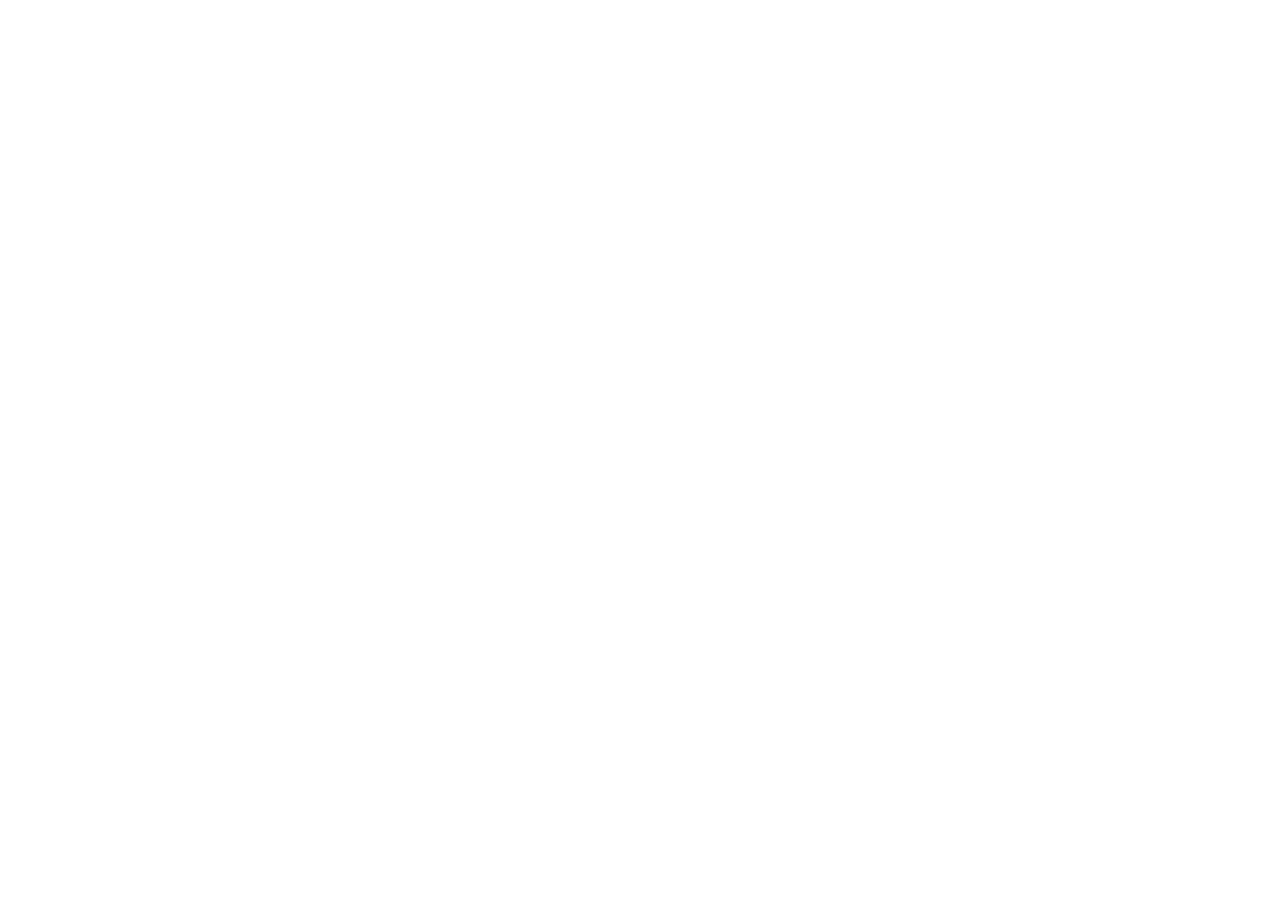
==== index.html @ 11925e5d "this is Angela yU's tutorial file" ====
<!DOCTYPE html>
<html lang="en">
<head>
    <meta charset="UTF-8">
    <meta http-equiv="X-UA-Compatible" content="IE=edge">
    <meta name="viewport" content="width=device-width, initial-scale=1.0">
    <title>Angela Yu</title>

    
</head>
    <body>
        
    </body>
</html>
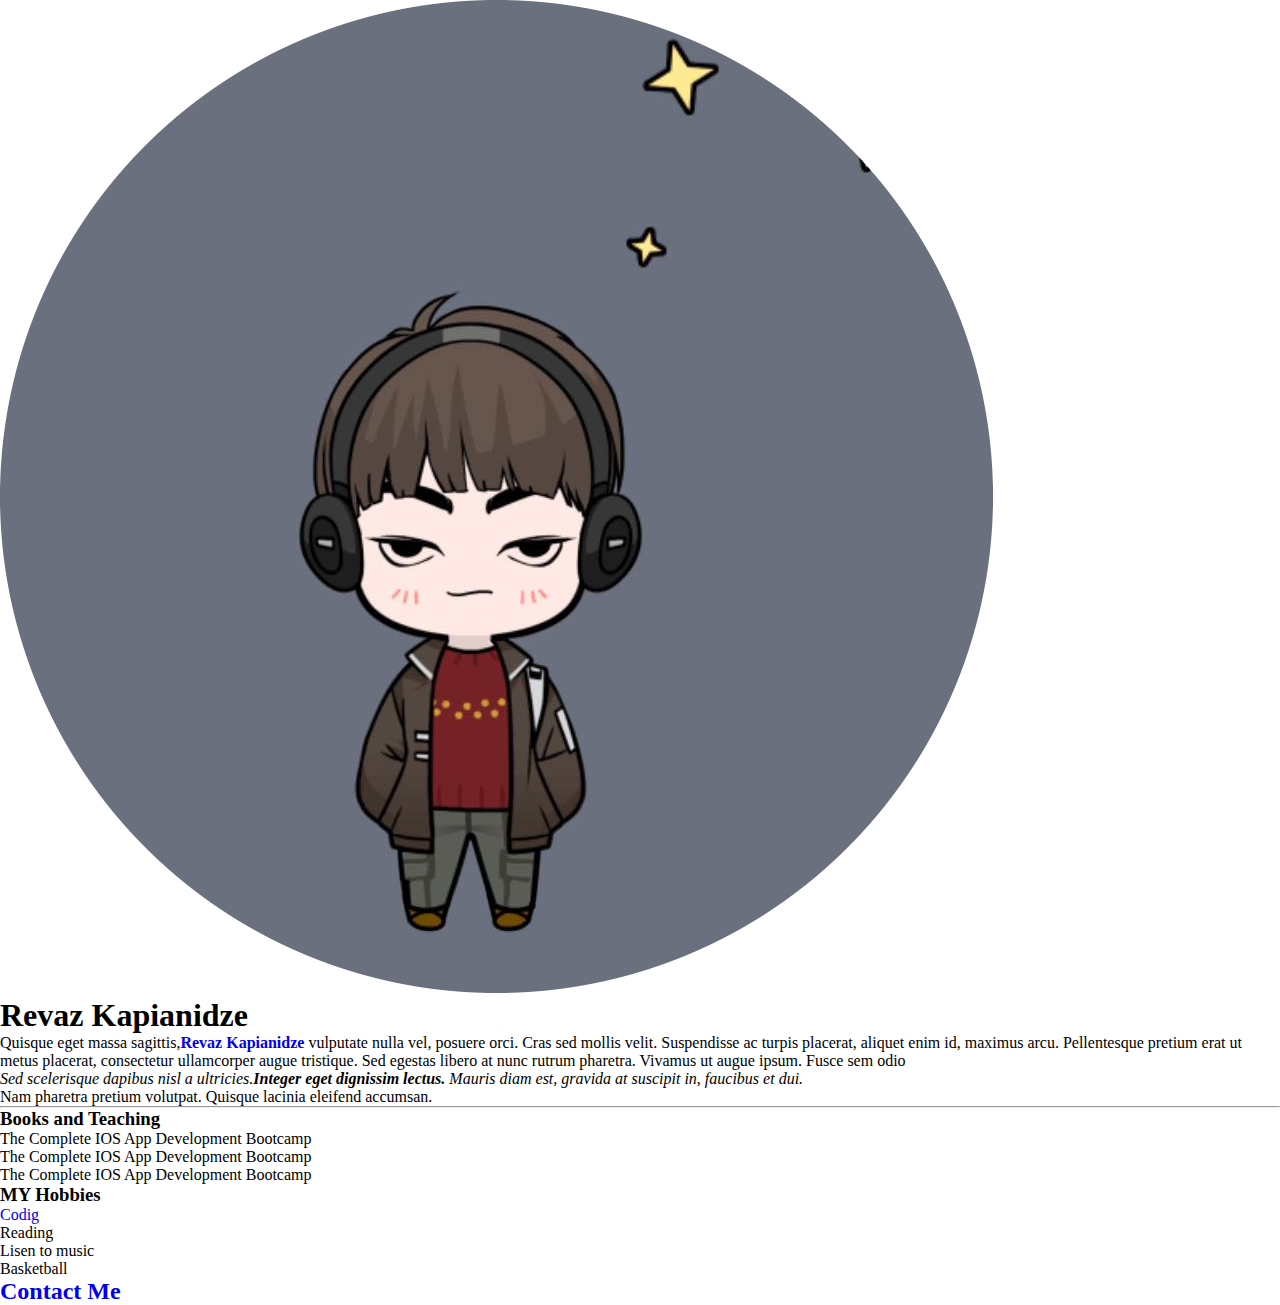
==== commit 7394a98b: "I'm dane section 2" ====
--- a/index.html
+++ b/index.html
@@ -2,13 +2,31 @@
 <html lang="en">
 <head>
     <meta charset="UTF-8">
-    <meta http-equiv="X-UA-Compatible" content="IE=edge">
-    <meta name="viewport" content="width=device-width, initial-scale=1.0">
-    <title>Angela Yu</title>
 
+    <title>😊Revaz Kapianidze Website</title>
+    <link rel="stylesheet" href="./style.css">
     
 </head>
     <body>
-        
+        <img src="./me-modified.png" alt="photo"/>
+        <h1>Revaz Kapianidze</h1>
+        <p>Quisque eget massa sagittis,<a href="https://www.linkedin.com/in/revaz-kapianidze-3269a3225/" target="_blank"><strong>Revaz Kapianidze</strong></a> vulputate nulla vel, posuere orci. Cras sed mollis velit. Suspendisse ac turpis placerat, aliquet enim id, maximus arcu. Pellentesque pretium erat ut metus placerat, consectetur ullamcorper augue tristique. Sed egestas libero at nunc rutrum pharetra. Vivamus ut augue ipsum. Fusce sem odio</p>
+        <p><em>Sed scelerisque dapibus nisl a ultricies.<strong>Integer eget dignissim lectus.</strong> Mauris diam est, gravida at suscipit in, faucibus et dui.</em></p>
+        <p>Nam pharetra pretium volutpat. Quisque lacinia eleifend accumsan.</p>
+        <hr>
+        <h3>Books and Teaching</h3>
+        <ul>
+            <li>The Complete IOS App Development Bootcamp</li>
+            <li>The Complete IOS App Development Bootcamp</li>
+            <li>The Complete IOS App Development Bootcamp</li>
+        </ul>
+        <h3>MY Hobbies</h3>
+        <ol>
+            <li><a href="./coding.html">Codig</a></li>
+            <li>Reading</li>
+            <li>Lisen to music</li>
+            <li>Basketball</li>
+        </ol>
+        <a href="./contact-me.html"><h2>Contact Me</h2></a>
     </body>
 </html>--- a/style.css
+++ b/style.css
@@ -0,0 +1,7 @@
+*{
+    margin: 0;
+    padding: 0;
+}
+a {
+    text-decoration: none;
+}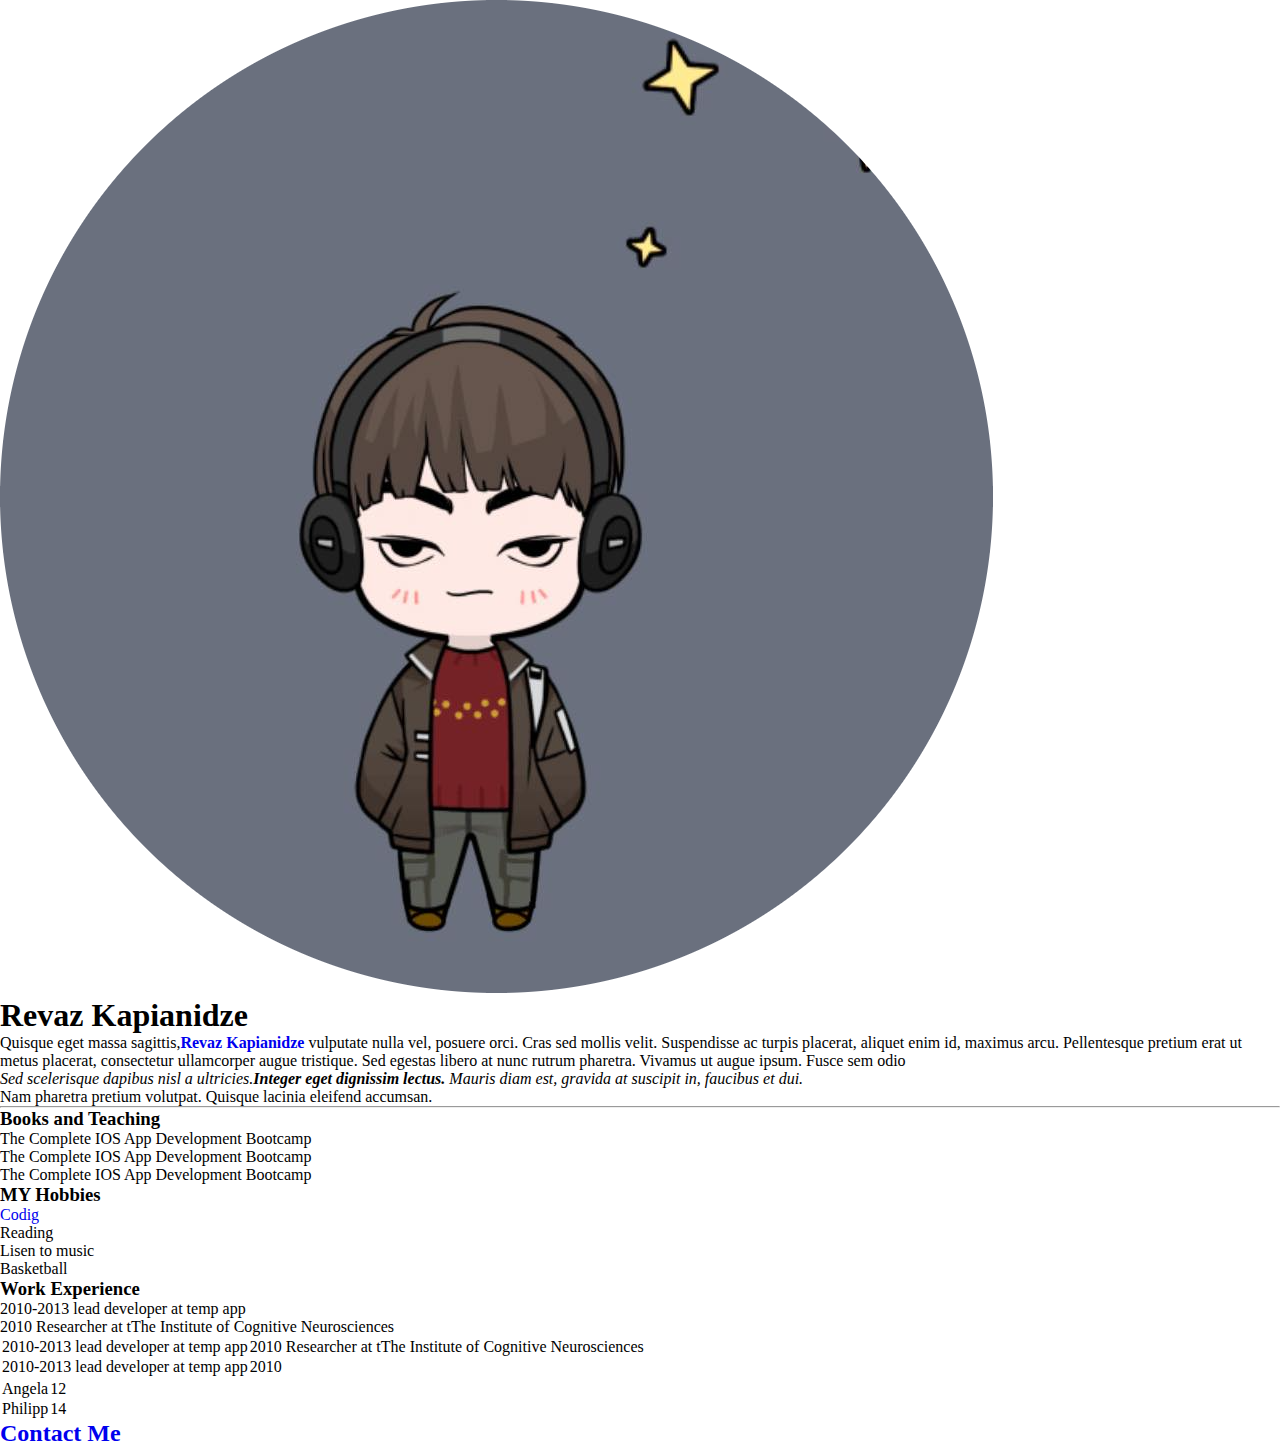
==== commit de433cdb: "I'm done 3 section" ====
--- a/index.html
+++ b/index.html
@@ -27,6 +27,32 @@
             <li>Lisen to music</li>
             <li>Basketball</li>
         </ol>
+        <h3>Work Experience</h3>
+        <p>2010-2013 lead developer at temp app</p>
+        <p>2010 Researcher at tThe Institute of Cognitive Neurosciences </p>
+
+        <table>
+            <tr>
+                <td>2010-2013 lead developer at temp app</td>
+                <td>2010 Researcher at tThe Institute of Cognitive Neurosciences</td>
+            </tr>
+            <tr>
+                <td>2010-2013 lead developer at temp app</td>
+                <td>2010 </td>
+            </tr>
+        </table>
+
+        <table>
+            <tr>
+                <td>Angela</td>
+                <td>12</td>
+            </tr>
+            <tr>
+                <td>Philipp</td>
+                <td>14</td>
+            </tr>
+        </table>
+
         <a href="./contact-me.html"><h2>Contact Me</h2></a>
     </body>
 </html>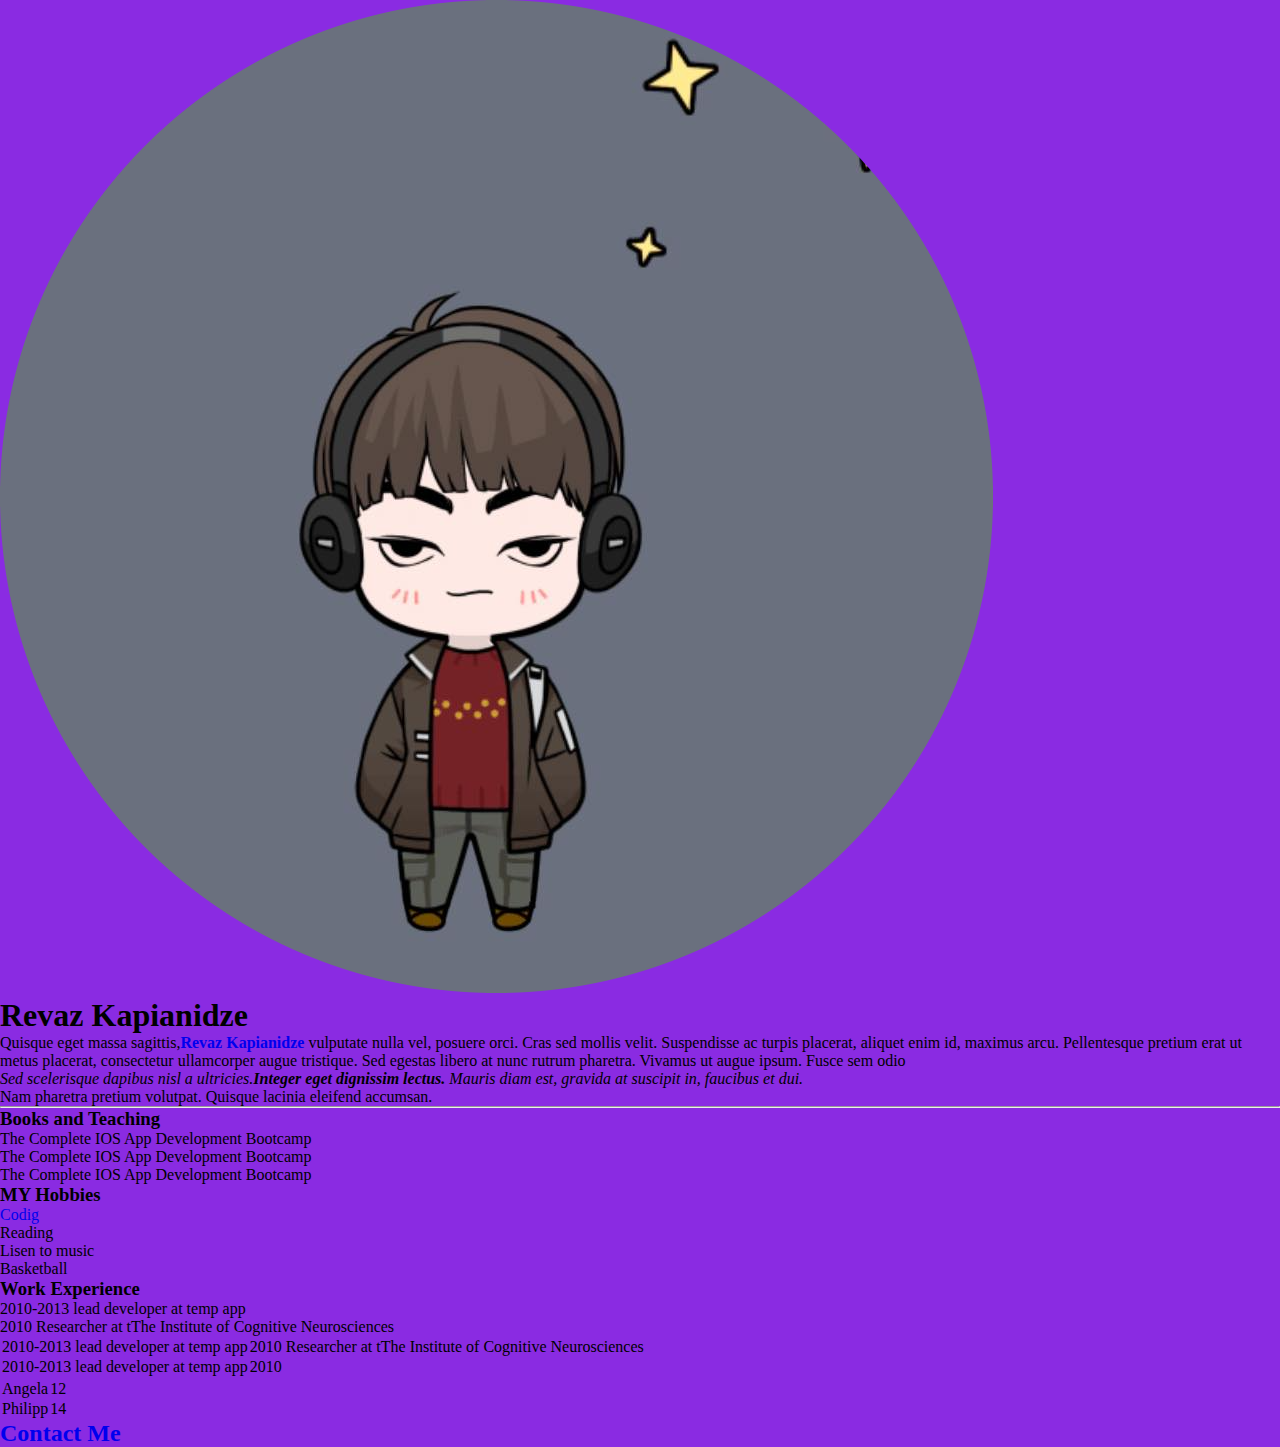
==== commit 8679f263: "add icon, global css style" ====
--- a/index.html
+++ b/index.html
@@ -5,6 +5,7 @@
 
     <title>😊Revaz Kapianidze Website</title>
     <link rel="stylesheet" href="./style.css">
+    <link rel="icon" href="./framed-picture_1f5bc-fe0f.png"/>
     
 </head>
     <body>
--- a/style.css
+++ b/style.css
@@ -4,4 +4,7 @@
 }
 a {
     text-decoration: none;
+}
+body {
+    background-color: blueviolet;
 }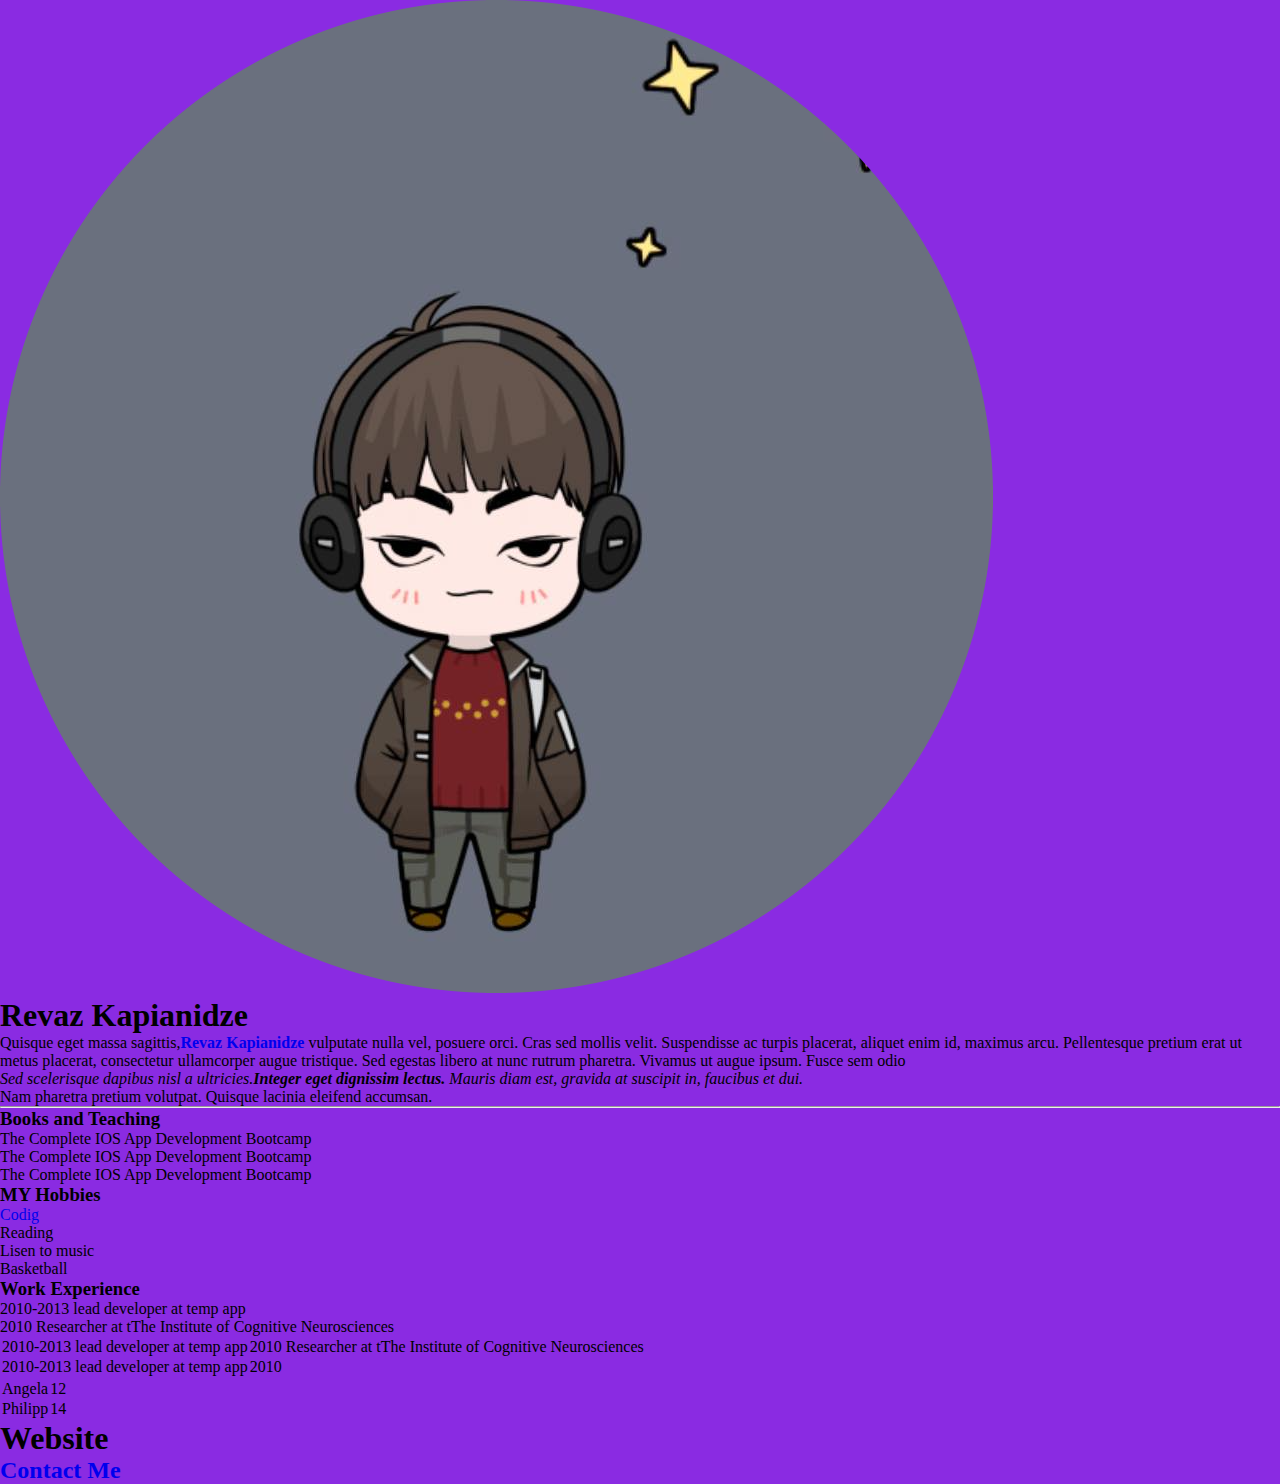
==== commit 54b8c30b: "it's nTh" ====
--- a/index.html
+++ b/index.html
@@ -53,7 +53,9 @@
                 <td>14</td>
             </tr>
         </table>
-
+        <section>
+            <h1>Website</h1>
+        </section>
         <a href="./contact-me.html"><h2>Contact Me</h2></a>
     </body>
 </html>--- a/style.css
+++ b/style.css
@@ -7,4 +7,4 @@
 }
 body {
     background-color: blueviolet;
-}+}
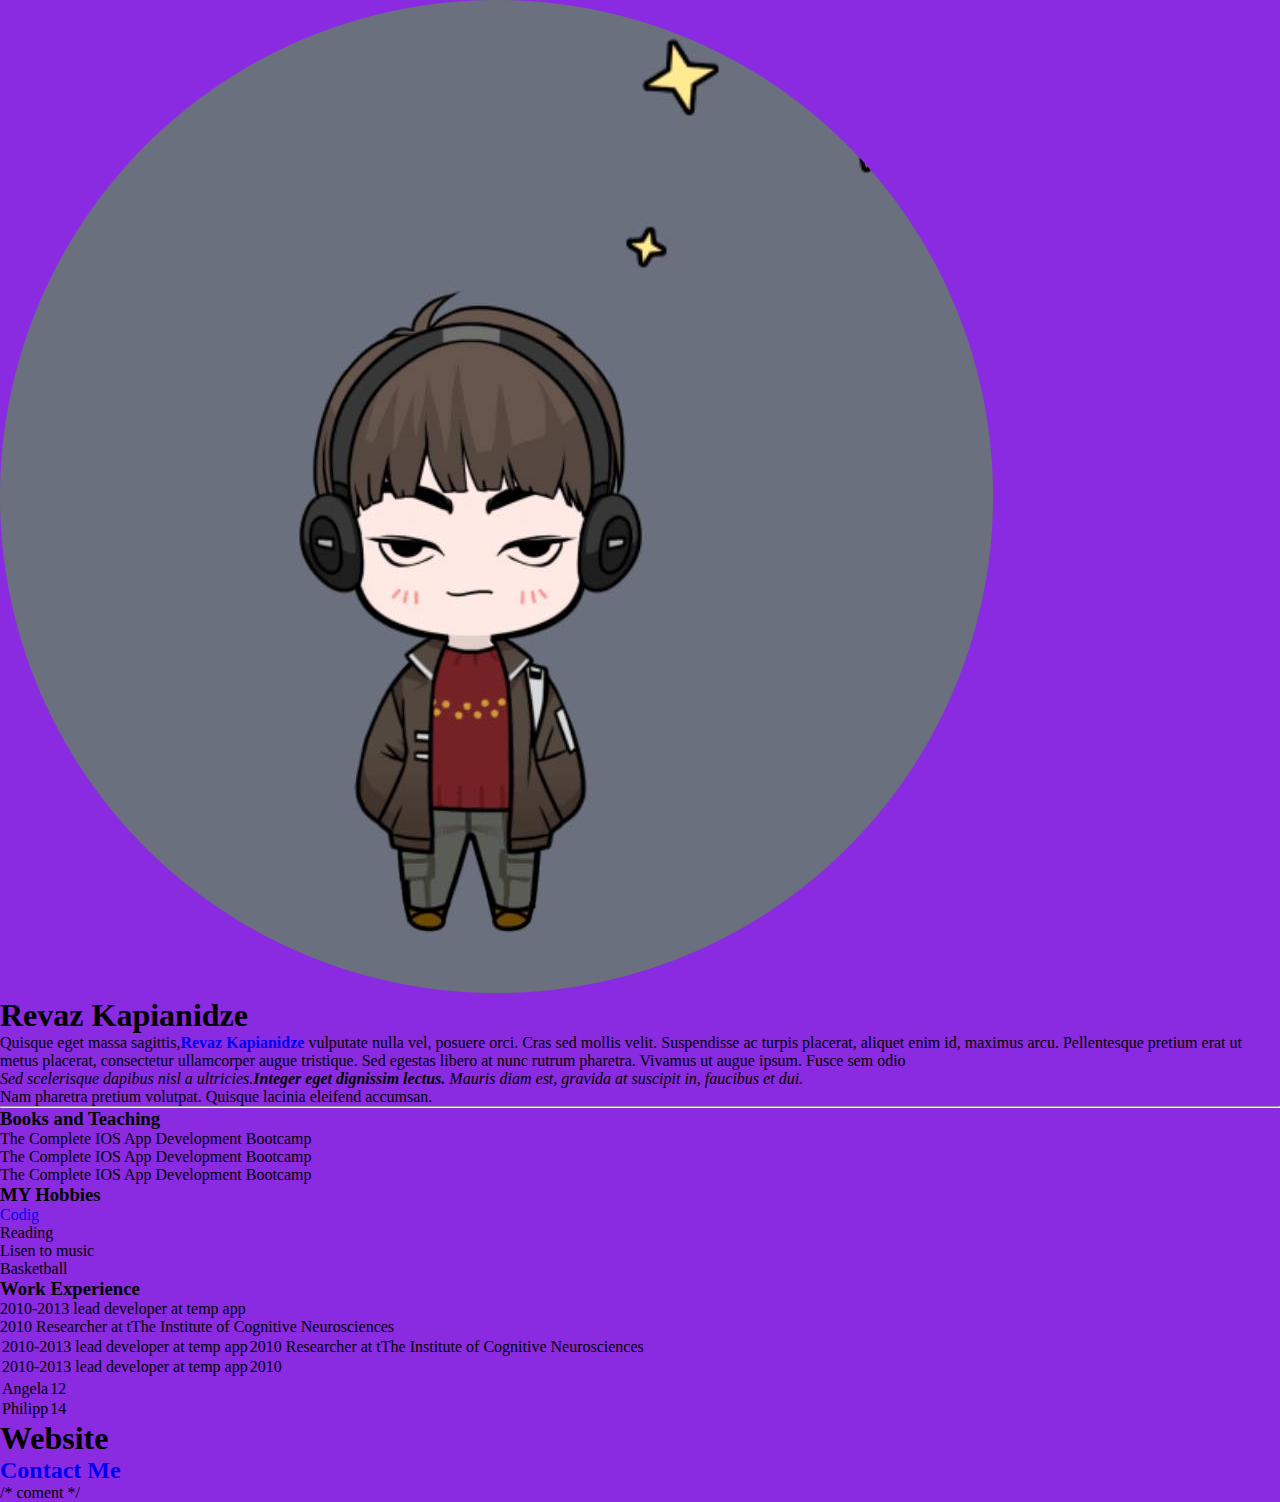
==== commit 709d422a: "Update index.html" ====
--- a/index.html
+++ b/index.html
@@ -57,5 +57,6 @@
             <h1>Website</h1>
         </section>
         <a href="./contact-me.html"><h2>Contact Me</h2></a>
+        /* coment */
     </body>
-</html>+</html>
